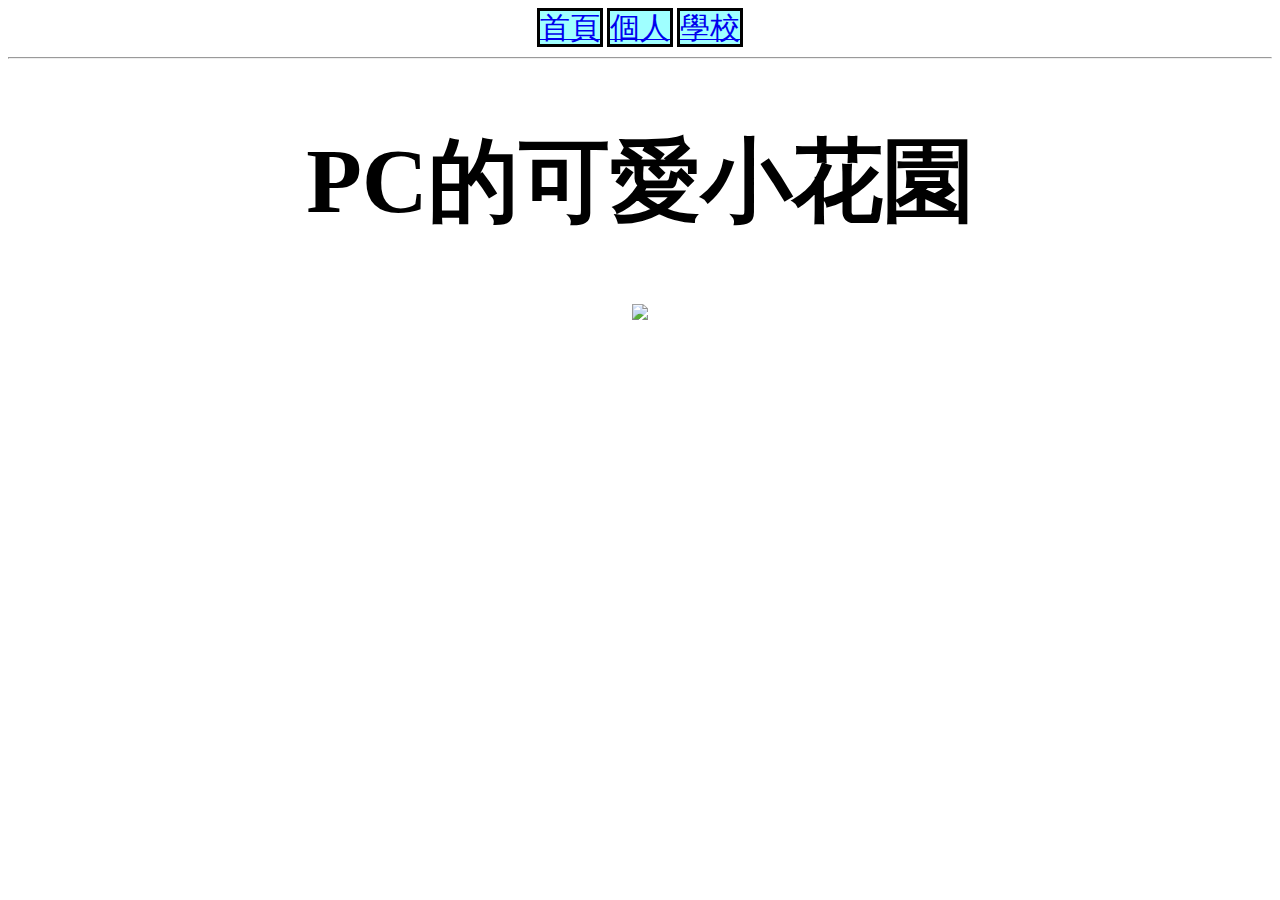
==== person.html @ c362be90 "Add files via upload" ====
<!DOCTYPE html>
<html>
 <head>
  <meta charset="UTF-8">
  <title>PC的可愛小花園</title>
  <link rel="stylesheet" href="./style.css">
  </head>
  <body>
   <a href="indwx.html"><div class="btn">首頁</div></a>
   <a href="person.html"><div class="btn">個人</div></a>
   <a href="https://www.ncyu.edu.tw/newsite/index.aspx"><div class="btn">學校</div></a>
   <hr>
   <h1>PC的可愛小花園</h1>
   <img src="123.img">
  </body>
</html>
---- style.css ----
body{
   text-align: center;
}
.btn{
  border: solid 3px black;
  width: 100px;
  height: 100px;
  display: inline;
  font-size: 30px;
  color: perple;
  background-color: #9fffff;
}
h1{
  font-size: 91px;
  font-family: 標楷體;
}
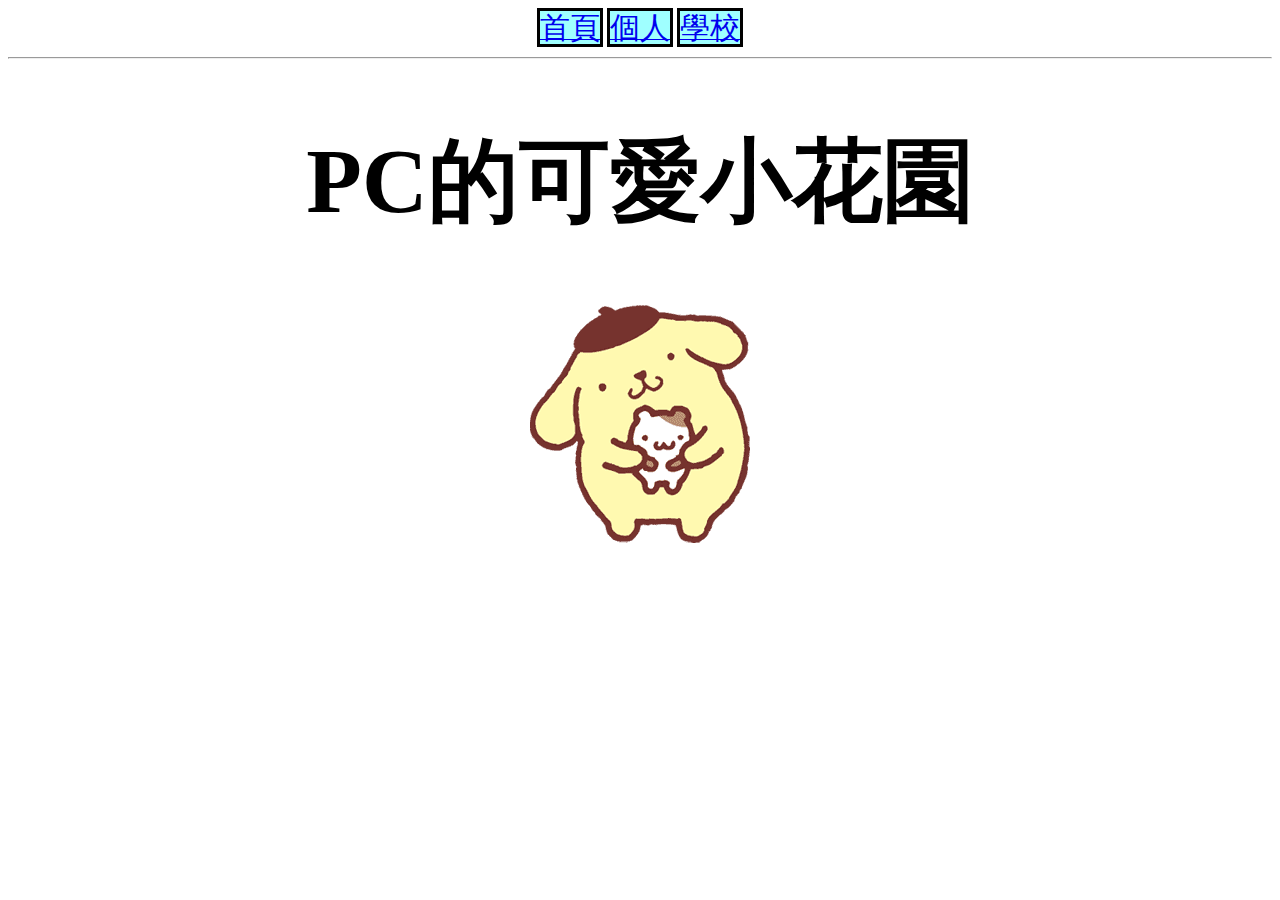
==== commit 7c155ea8: "Add files via upload" ====
--- a/person.html
+++ b/person.html
@@ -11,6 +11,6 @@
    <a href="https://www.ncyu.edu.tw/newsite/index.aspx"><div class="btn">學校</div></a>
    <hr>
    <h1>PC的可愛小花園</h1>
-   <img src="123.img">
+   <img src="./img/123.png" alt="pc的可愛小花園">
   </body>
 </html>